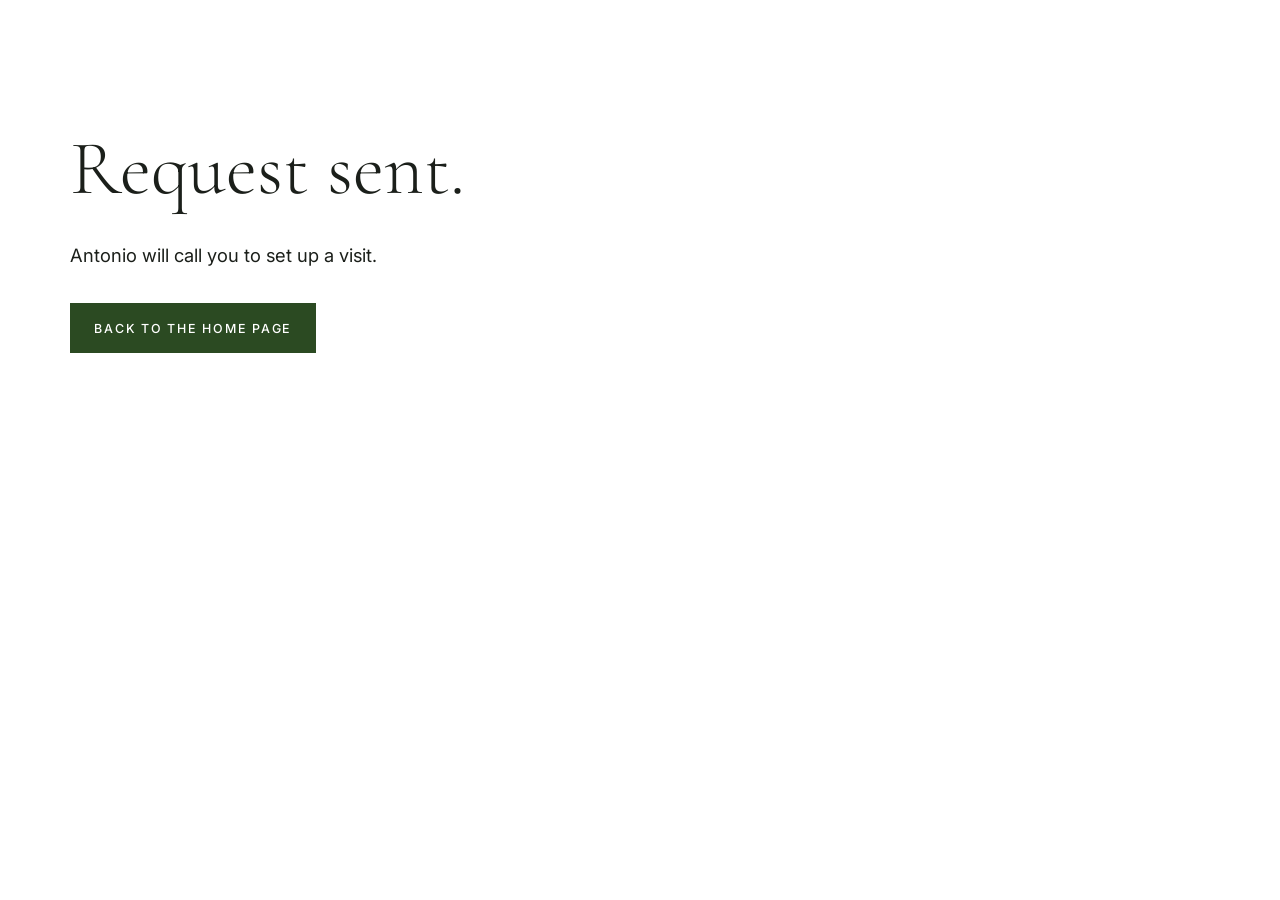
==== thanks.html @ 64397cd9 "Add Antonio & Son website" ====
<!doctype html>
<html lang="en">
<head>
<meta charset="utf-8">
<meta name="viewport" content="width=device-width, initial-scale=1">
<title>Request sent | Antonio &amp; Son</title>
<link href="https://fonts.googleapis.com/css2?family=Cormorant+Garamond:ital,wght@0,300;0,400;1,300;1,400&family=Inter:wght@400;500;600&display=swap" rel="stylesheet">
<link rel="stylesheet" href="styles.css">
</head>
<body>
<main class="thanks">
  <h1>Request sent.</h1>
  <p class="lede">Antonio will call you to set up a visit.</p>
  <a class="button" href="/">Back to the home page</a>
</main>
</body>
</html>
---- styles.css ----
:root{
  --ink:#1B1F1A;      /* text */
  --soft:#555C55;     /* secondary text */
  --leaf:#2B4A22;     /* deep green */
  --sprout:#6FAE6A;   /* fresh green */
  --lawn:#D6E8D2;     /* pale green */
  --bloom:#C2186B;    /* bougainvillea pink, used small */
  --panel:#F7F9F5;    /* off-white panel */
  --band:#EEF1EC;     /* gray band */
  --line:#D5DAD3;     /* hairlines */
  --stone:#C5CEC9;
  --dark:#16241C;     /* footer */
  --display:"Cormorant Garamond",Georgia,serif;
  --body:"Inter",system-ui,sans-serif;
  --pad:clamp(1.25rem,5.5vw,5.25rem);
}
*{box-sizing:border-box}
html{scroll-behavior:smooth;scroll-padding-top:6rem}
body{margin:0;background:#fff;color:var(--ink);font:400 1.0625rem/1.7 var(--body)}
h1,h2,h3{font-family:var(--display);font-weight:300;line-height:1.08;margin:0}
h1{font-size:clamp(2.8rem,6vw,5.4rem)}
h1 em{color:var(--leaf);font-style:italic}
h2{font-size:clamp(2.1rem,3.6vw,3rem);margin-bottom:1.25rem}
h3{font-size:1.6rem;font-weight:400;color:var(--leaf)}
p{margin:.7rem 0 0;max-width:36em}
a{color:inherit}
:focus-visible{outline:2px solid var(--bloom);outline-offset:3px}

/* Header */
.top{position:sticky;top:0;z-index:10;background:#fff;display:flex;align-items:center;gap:2rem;padding:1.4rem var(--pad);border-bottom:1px solid var(--line)}
.wordmark{font:400 1.75rem/1 var(--display);text-decoration:none;color:var(--leaf);margin:0}
.wordmark span{display:block;font:500 .68rem/1.4 var(--body);letter-spacing:.14em;text-transform:uppercase;color:var(--soft);margin-top:.35rem}
.top nav{margin-left:auto}
.top nav ul{list-style:none;margin:0;padding:0;display:flex;gap:2.4rem}
.top nav a{text-decoration:none;font-size:.9rem;padding:.4rem 0;display:block}
.top nav > ul > li > a:hover{box-shadow:0 1px 0 var(--ink)}
.has-sub{position:relative}
.has-sub > a::after{content:"";display:inline-block;width:.38rem;height:.38rem;border:solid var(--ink);border-width:0 1.5px 1.5px 0;transform:rotate(45deg);margin:0 0 .18rem .55rem}
.top nav .has-sub ul{position:absolute;flex-direction:column;gap:0;top:100%;left:-1rem;min-width:13rem;background:#fff;border:1px solid var(--line);padding:.4rem 0;display:none}
.top nav .has-sub:hover ul,.top nav .has-sub:focus-within ul{display:block}
.has-sub ul a{padding:.6rem 1rem}
.has-sub ul a:hover{background:var(--panel)}
.call{font-weight:600;font-size:1rem;color:var(--leaf);text-decoration:none;white-space:nowrap}
.menu-toggle,.menu-button{display:none}

/* Hero */
.hero{display:grid;grid-template-columns:1fr 1fr;background:var(--panel)}
.hero-text{padding:clamp(2.5rem,6vw,5.5rem) var(--pad);align-self:center}
.eyebrow{font-size:.75rem;font-weight:500;letter-spacing:.14em;text-transform:uppercase;color:var(--bloom);margin:0 0 1.4rem}
.lede{font-size:1.15rem;margin-top:1.8rem;max-width:27em}
.actions{display:flex;flex-wrap:wrap;gap:1.2rem 2rem;align-items:center;margin-top:2.4rem}
.button{display:inline-block;background:var(--leaf);color:#fff;font:500 .78rem var(--body);letter-spacing:.14em;text-transform:uppercase;padding:1.1rem 1.5rem;border:0;border-radius:0;text-decoration:none;cursor:pointer}
.button:hover{background:#1E3618}
.textlink{font-size:.78rem;font-weight:500;letter-spacing:.14em;text-transform:uppercase;color:var(--leaf);text-underline-offset:.4em}

.hero-photo{display:block;width:100%;height:100%;min-height:22rem;max-height:calc(100vh - 5.5rem);object-fit:cover}

/* Sections */
.band{padding:clamp(3.5rem,7vw,6rem) var(--pad)}
.about,.area{display:grid;grid-template-columns:minmax(0,1fr) minmax(0,1.4fr);gap:1.5rem 4rem;align-items:start}
.area p{margin:0;font-size:1.15rem}
.about{background:var(--band);grid-template-columns:minmax(0,2fr) minmax(0,3fr);gap:0;align-items:center}
.about img{display:block;width:100%;height:100%;max-height:34rem;object-fit:cover}
.about > div{padding:clamp(2.5rem,6vw,5rem) var(--pad)}
.about p{font-size:1.15rem;margin-top:0}
.grid{display:grid;grid-template-columns:repeat(3,1fr);gap:1rem;margin-top:2rem}
.grid img{display:block;width:100%;height:100%;aspect-ratio:3/4;object-fit:cover}
.grid .wide{grid-column:span 2;aspect-ratio:auto;min-height:0}
.area{background:var(--band)}
.two{display:grid;grid-template-columns:repeat(auto-fit,minmax(17rem,1fr));gap:3rem 5rem}
.two ul{margin:1.4rem 0 0;padding:0;list-style:none}
.two li{padding:.85rem 0;border-top:1px solid var(--line)}
.two li:last-child{border-bottom:1px solid var(--line)}

.steps ol{list-style:none;margin:2rem 0 0;padding:0;display:grid;grid-template-columns:repeat(auto-fit,minmax(15rem,1fr));gap:2.5rem 4rem;counter-reset:s}
.steps li{counter-increment:s;border-top:1px solid var(--line);padding-top:1.4rem}
.steps li::before{content:counter(s);font:300 3.2rem/1 var(--display);color:var(--leaf);display:block;margin-bottom:.8rem}

/* Contact */
.contact{background:var(--leaf);color:#fff;display:grid;grid-template-columns:minmax(0,3fr) minmax(0,2fr);gap:3rem clamp(2rem,6vw,6rem);padding:clamp(3.5rem,7vw,6rem) var(--pad)}
form{display:grid;gap:1.1rem;max-width:34rem}
form label{display:grid;gap:.35rem;font-size:.9rem;font-weight:500}
input[type=text],input[type=tel],input[type=email],textarea{font:400 1.0625rem var(--body);padding:.75rem .8rem;border:0;border-radius:0;background:#fff;color:var(--ink);width:100%}
fieldset{border:0;margin:0;padding:0;display:grid;gap:.45rem}
legend{font-size:.9rem;font-weight:500;padding:0;margin-bottom:.5rem}
form .check{display:flex;gap:.6rem;align-items:center;font-weight:400;font-size:1rem}
.check input{width:1.15rem;height:1.15rem;accent-color:var(--bloom)}
.hp{position:absolute;left:-9999px}
form .button{justify-self:start;margin-top:.6rem;background:#fff;color:var(--leaf)}
form .button:hover{background:var(--lawn)}
.contact :focus-visible{outline-color:#fff}
dl{margin:0}
dt{font-size:.72rem;font-weight:500;letter-spacing:.14em;text-transform:uppercase;opacity:.8;margin-top:1.6rem}
dd{margin:.2rem 0 0;font:300 1.7rem/1.3 var(--display)}

/* Footer */
footer{background:var(--dark);color:#C9D2CD;display:grid;grid-template-columns:1.6fr 1fr 1fr 1.2fr;gap:2.5rem;padding:4rem var(--pad);font-size:.92rem}
footer .wordmark{color:#fff}
footer .wordmark span{color:#C9D2CD}
footer h2{font:500 .72rem var(--body);letter-spacing:.14em;text-transform:uppercase;color:#fff;margin:0 0 1rem}
footer a{display:block;text-decoration:none;padding:.25rem 0}
footer a:hover{color:#fff;text-decoration:underline}
.thanks{padding:clamp(3rem,10vw,8rem) var(--pad)}
.thanks .button{margin-top:2rem}

@media (max-width:1100px){
  .top{flex-wrap:wrap;gap:1rem 1.5rem}
  .menu-button{display:block;margin-left:auto;font-size:.78rem;font-weight:500;letter-spacing:.14em;text-transform:uppercase;border:1px solid var(--ink);padding:.6rem .9rem;cursor:pointer}
  .menu-toggle{display:block;position:absolute;opacity:0}
  .menu-toggle:focus-visible + .menu-button{outline:2px solid var(--bloom);outline-offset:3px}
  .top nav{display:none;order:5;width:100%;margin:0}
  .menu-toggle:checked ~ nav{display:block}
  .top nav ul{flex-direction:column;gap:0}
  .top nav a{padding:.8rem 0;border-top:1px solid var(--line);font-size:1rem}
  .top nav .has-sub ul{position:static;display:block;border:0;padding:0 0 0 1.2rem}
  .has-sub > a::after{display:none}
  .call{order:4;width:100%}
}
@media (max-width:800px){
  .hero,.contact,.about,.area{grid-template-columns:1fr}
  footer{grid-template-columns:1fr 1fr}
  .grid{grid-template-columns:1fr 1fr}
  .grid .wide{aspect-ratio:4/3}
}
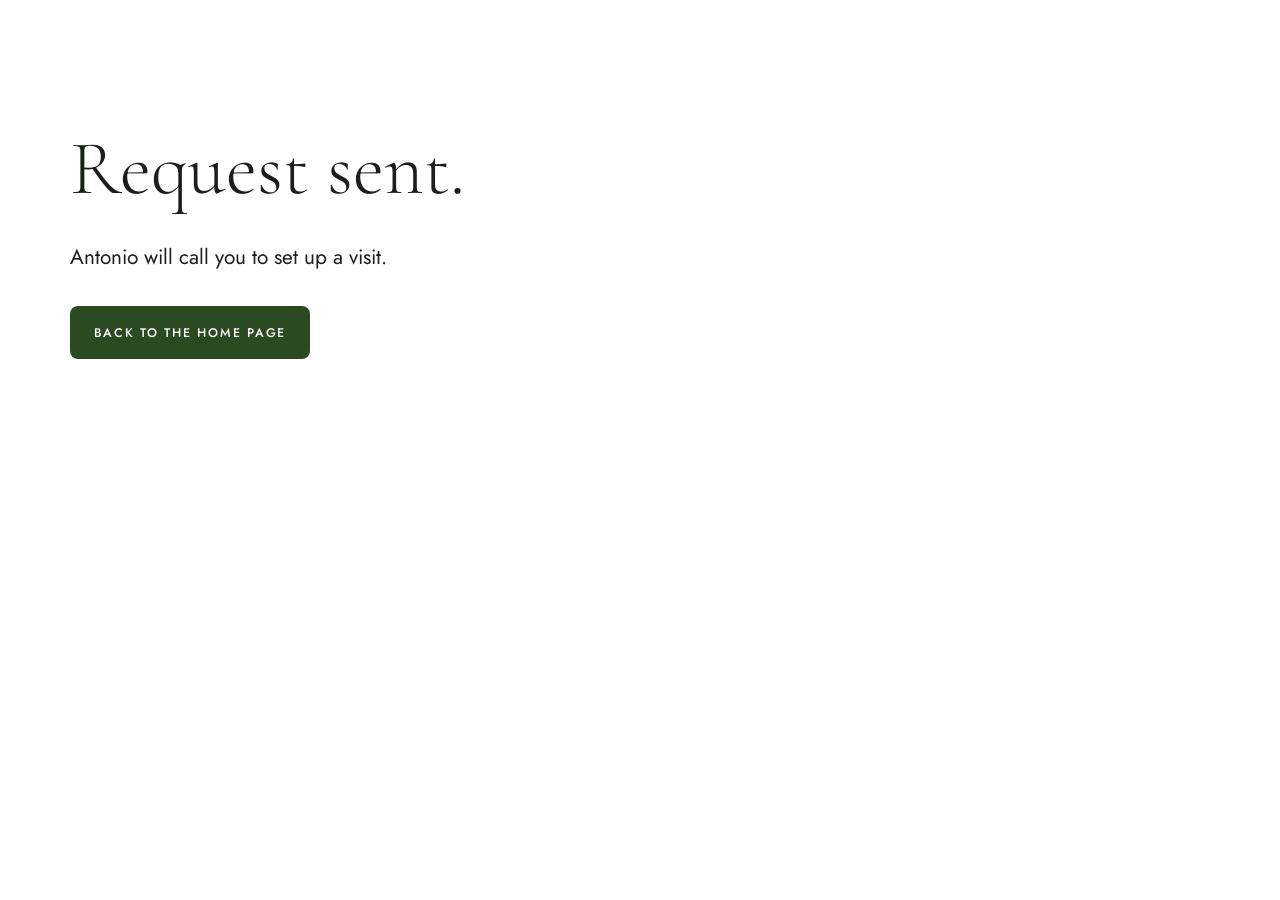
==== commit 13ef649f: "Change body typeface to Jost" ====
--- a/thanks.html
+++ b/thanks.html
@@ -4,7 +4,7 @@
 <meta charset="utf-8">
 <meta name="viewport" content="width=device-width, initial-scale=1">
 <title>Request sent | Antonio &amp; Son</title>
-<link href="https://fonts.googleapis.com/css2?family=Cormorant+Garamond:ital,wght@0,300;0,400;1,300;1,400&family=Inter:wght@400;500;600&display=swap" rel="stylesheet">
+<link href="https://fonts.googleapis.com/css2?family=Cormorant+Garamond:ital,wght@0,300;0,400;1,300;1,400&family=Jost:wght@400;500;600&display=swap" rel="stylesheet">
 <link rel="stylesheet" href="styles.css">
 </head>
 <body>
--- a/styles.css
+++ b/styles.css
@@ -11,12 +11,12 @@
   --stone:#C5CEC9;
   --dark:#16241C;     /* footer */
   --display:"Cormorant Garamond",Georgia,serif;
-  --body:"Inter",system-ui,sans-serif;
+  --body:"Jost",system-ui,sans-serif;
   --pad:clamp(1.25rem,5.5vw,5.25rem);
 }
 *{box-sizing:border-box}
 html{scroll-behavior:smooth;scroll-padding-top:6rem}
-body{margin:0;background:#fff;color:var(--ink);font:400 1.0625rem/1.7 var(--body)}
+body{margin:0;background:#fff;color:var(--ink);font:400 1.15rem/1.65 var(--body)}
 h1,h2,h3{font-family:var(--display);font-weight:300;line-height:1.08;margin:0}
 h1{font-size:clamp(2.8rem,6vw,5.4rem)}
 h1 em{color:var(--leaf);font-style:italic}
@@ -32,7 +32,7 @@
 .wordmark span{display:block;font:500 .68rem/1.4 var(--body);letter-spacing:.14em;text-transform:uppercase;color:var(--soft);margin-top:.35rem}
 .top nav{margin-left:auto}
 .top nav ul{list-style:none;margin:0;padding:0;display:flex;gap:2.4rem}
-.top nav a{text-decoration:none;font-size:.9rem;padding:.4rem 0;display:block}
+.top nav a{text-decoration:none;font-size:1rem;padding:.4rem 0;display:block}
 .top nav > ul > li > a:hover{box-shadow:0 1px 0 var(--ink)}
 .has-sub{position:relative}
 .has-sub > a::after{content:"";display:inline-block;width:.38rem;height:.38rem;border:solid var(--ink);border-width:0 1.5px 1.5px 0;transform:rotate(45deg);margin:0 0 .18rem .55rem}
@@ -47,9 +47,9 @@
 .hero{display:grid;grid-template-columns:1fr 1fr;background:var(--panel)}
 .hero-text{padding:clamp(2.5rem,6vw,5.5rem) var(--pad);align-self:center}
 .eyebrow{font-size:.75rem;font-weight:500;letter-spacing:.14em;text-transform:uppercase;color:var(--bloom);margin:0 0 1.4rem}
-.lede{font-size:1.15rem;margin-top:1.8rem;max-width:27em}
+.lede{font-size:1.3rem;margin-top:1.8rem;max-width:27em}
 .actions{display:flex;flex-wrap:wrap;gap:1.2rem 2rem;align-items:center;margin-top:2.4rem}
-.button{display:inline-block;background:var(--leaf);color:#fff;font:500 .78rem var(--body);letter-spacing:.14em;text-transform:uppercase;padding:1.1rem 1.5rem;border:0;border-radius:0;text-decoration:none;cursor:pointer}
+.button{display:inline-block;background:var(--leaf);color:#fff;font:500 .78rem var(--body);letter-spacing:.14em;text-transform:uppercase;padding:1.1rem 1.5rem;border:0;border-radius:8px;text-decoration:none;cursor:pointer}
 .button:hover{background:#1E3618}
 .textlink{font-size:.78rem;font-weight:500;letter-spacing:.14em;text-transform:uppercase;color:var(--leaf);text-underline-offset:.4em}
 
@@ -58,17 +58,21 @@
 /* Sections */
 .band{padding:clamp(3.5rem,7vw,6rem) var(--pad)}
 .about,.area{display:grid;grid-template-columns:minmax(0,1fr) minmax(0,1.4fr);gap:1.5rem 4rem;align-items:start}
-.area p{margin:0;font-size:1.15rem}
+.area{background:var(--band);grid-template-columns:minmax(0,3fr) minmax(0,2fr);gap:0;align-items:center}
+.area img{display:block;width:100%;height:100%;max-height:26rem;object-fit:cover}
+.area > div{padding:clamp(2.5rem,6vw,5rem) var(--pad)}
+.area p{font-size:1.25rem;margin-top:0}
 .about{background:var(--band);grid-template-columns:minmax(0,2fr) minmax(0,3fr);gap:0;align-items:center}
 .about img{display:block;width:100%;height:100%;max-height:34rem;object-fit:cover}
 .about > div{padding:clamp(2.5rem,6vw,5rem) var(--pad)}
-.about p{font-size:1.15rem;margin-top:0}
+.about p{font-size:1.25rem;margin-top:0}
+.about p + p{margin-top:1rem}
 .grid{display:grid;grid-template-columns:repeat(3,1fr);gap:1rem;margin-top:2rem}
 .grid img{display:block;width:100%;height:100%;aspect-ratio:3/4;object-fit:cover}
 .grid .wide{grid-column:span 2;aspect-ratio:auto;min-height:0}
-.area{background:var(--band)}
 .two{display:grid;grid-template-columns:repeat(auto-fit,minmax(17rem,1fr));gap:3rem 5rem}
-.two ul{margin:1.4rem 0 0;padding:0;list-style:none}
+.services h2{margin-bottom:3rem}
+.two ul{margin:2.4rem 0 0;padding:0;list-style:none}
 .two li{padding:.85rem 0;border-top:1px solid var(--line)}
 .two li:last-child{border-bottom:1px solid var(--line)}
 
@@ -105,7 +109,7 @@
 
 @media (max-width:1100px){
   .top{flex-wrap:wrap;gap:1rem 1.5rem}
-  .menu-button{display:block;margin-left:auto;font-size:.78rem;font-weight:500;letter-spacing:.14em;text-transform:uppercase;border:1px solid var(--ink);padding:.6rem .9rem;cursor:pointer}
+  .menu-button{display:block;margin-left:auto;font-size:.78rem;font-weight:500;letter-spacing:.14em;text-transform:uppercase;border:1px solid var(--ink);border-radius:8px;padding:.6rem .9rem;cursor:pointer}
   .menu-toggle{display:block;position:absolute;opacity:0}
   .menu-toggle:focus-visible + .menu-button{outline:2px solid var(--bloom);outline-offset:3px}
   .top nav{display:none;order:5;width:100%;margin:0}
@@ -117,8 +121,18 @@
   .call{order:4;width:100%}
 }
 @media (max-width:800px){
-  .hero,.contact,.about,.area{grid-template-columns:1fr}
-  footer{grid-template-columns:1fr 1fr}
-  .grid{grid-template-columns:1fr 1fr}
-  .grid .wide{aspect-ratio:4/3}
+  .hero,.contact,.about,.area{grid-template-columns:minmax(0,1fr)}
+  .about img{order:2;max-height:22rem}
+  footer{grid-template-columns:minmax(0,1fr) minmax(0,1fr)}
+  .grid{grid-template-columns:1fr 1fr;gap:.6rem}
+  .grid .wide,.grid img:last-child{grid-column:span 2;aspect-ratio:4/3}
+  dd,footer a{overflow-wrap:anywhere}
+  dd{font-size:1.45rem}
 }
+@media (max-width:520px){
+  .top{padding-top:1rem;padding-bottom:1rem;gap:.6rem 1rem}
+  .wordmark{flex:1;min-width:0;font-size:1.5rem}
+  .wordmark span{font-size:.56rem;letter-spacing:.1em}
+  .menu-button{margin-left:0}
+  footer{grid-template-columns:minmax(0,1fr)}
+}
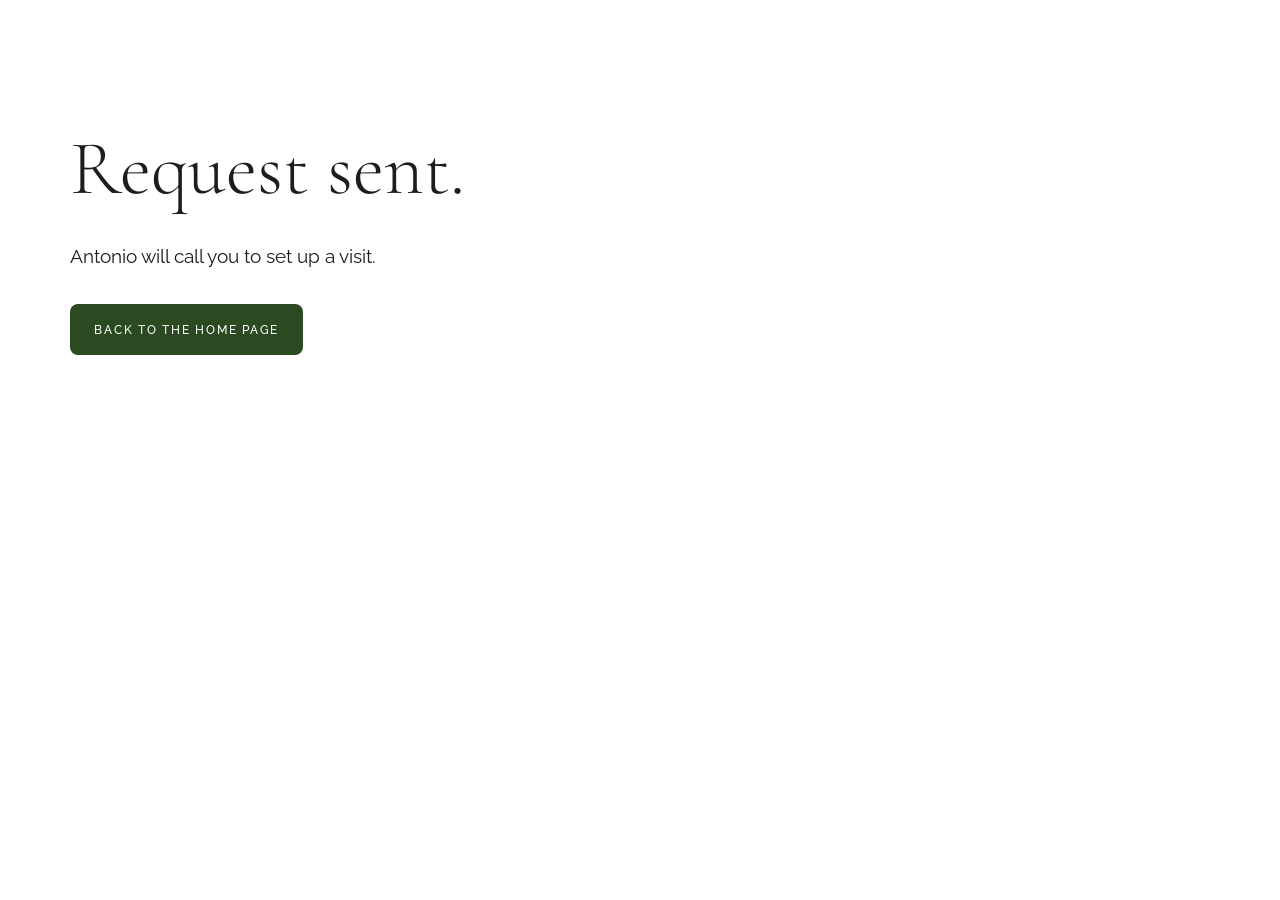
==== commit a427ccfc: "Change body typeface to Raleway" ====
--- a/thanks.html
+++ b/thanks.html
@@ -4,7 +4,7 @@
 <meta charset="utf-8">
 <meta name="viewport" content="width=device-width, initial-scale=1">
 <title>Request sent | Antonio &amp; Son</title>
-<link href="https://fonts.googleapis.com/css2?family=Cormorant+Garamond:ital,wght@0,300;0,400;1,300;1,400&family=Jost:wght@400;500;600&display=swap" rel="stylesheet">
+<link href="https://fonts.googleapis.com/css2?family=Cormorant+Garamond:ital,wght@0,300;0,400;1,300;1,400&family=Raleway:wght@400;500;600&display=swap" rel="stylesheet">
 <link rel="stylesheet" href="styles.css">
 </head>
 <body>
--- a/styles.css
+++ b/styles.css
@@ -11,12 +11,12 @@
   --stone:#C5CEC9;
   --dark:#16241C;     /* footer */
   --display:"Cormorant Garamond",Georgia,serif;
-  --body:"Jost",system-ui,sans-serif;
+  --body:"Raleway",system-ui,sans-serif;
   --pad:clamp(1.25rem,5.5vw,5.25rem);
 }
 *{box-sizing:border-box}
 html{scroll-behavior:smooth;scroll-padding-top:6rem}
-body{margin:0;background:#fff;color:var(--ink);font:400 1.15rem/1.65 var(--body)}
+body{margin:0;background:#fff;color:var(--ink);font:400 1.0625rem/1.7 var(--body);font-variant-numeric:lining-nums}
 h1,h2,h3{font-family:var(--display);font-weight:300;line-height:1.08;margin:0}
 h1{font-size:clamp(2.8rem,6vw,5.4rem)}
 h1 em{color:var(--leaf);font-style:italic}
@@ -32,7 +32,7 @@
 .wordmark span{display:block;font:500 .68rem/1.4 var(--body);letter-spacing:.14em;text-transform:uppercase;color:var(--soft);margin-top:.35rem}
 .top nav{margin-left:auto}
 .top nav ul{list-style:none;margin:0;padding:0;display:flex;gap:2.4rem}
-.top nav a{text-decoration:none;font-size:1rem;padding:.4rem 0;display:block}
+.top nav a{text-decoration:none;font-size:.92rem;padding:.4rem 0;display:block}
 .top nav > ul > li > a:hover{box-shadow:0 1px 0 var(--ink)}
 .has-sub{position:relative}
 .has-sub > a::after{content:"";display:inline-block;width:.38rem;height:.38rem;border:solid var(--ink);border-width:0 1.5px 1.5px 0;transform:rotate(45deg);margin:0 0 .18rem .55rem}
@@ -47,7 +47,7 @@
 .hero{display:grid;grid-template-columns:1fr 1fr;background:var(--panel)}
 .hero-text{padding:clamp(2.5rem,6vw,5.5rem) var(--pad);align-self:center}
 .eyebrow{font-size:.75rem;font-weight:500;letter-spacing:.14em;text-transform:uppercase;color:var(--bloom);margin:0 0 1.4rem}
-.lede{font-size:1.3rem;margin-top:1.8rem;max-width:27em}
+.lede{font-size:1.2rem;margin-top:1.8rem;max-width:27em}
 .actions{display:flex;flex-wrap:wrap;gap:1.2rem 2rem;align-items:center;margin-top:2.4rem}
 .button{display:inline-block;background:var(--leaf);color:#fff;font:500 .78rem var(--body);letter-spacing:.14em;text-transform:uppercase;padding:1.1rem 1.5rem;border:0;border-radius:8px;text-decoration:none;cursor:pointer}
 .button:hover{background:#1E3618}
@@ -61,11 +61,11 @@
 .area{background:var(--band);grid-template-columns:minmax(0,3fr) minmax(0,2fr);gap:0;align-items:center}
 .area img{display:block;width:100%;height:100%;max-height:26rem;object-fit:cover}
 .area > div{padding:clamp(2.5rem,6vw,5rem) var(--pad)}
-.area p{font-size:1.25rem;margin-top:0}
+.area p{font-size:1.15rem;margin-top:0}
 .about{background:var(--band);grid-template-columns:minmax(0,2fr) minmax(0,3fr);gap:0;align-items:center}
 .about img{display:block;width:100%;height:100%;max-height:34rem;object-fit:cover}
 .about > div{padding:clamp(2.5rem,6vw,5rem) var(--pad)}
-.about p{font-size:1.25rem;margin-top:0}
+.about p{font-size:1.15rem;margin-top:0}
 .about p + p{margin-top:1rem}
 .grid{display:grid;grid-template-columns:repeat(3,1fr);gap:1rem;margin-top:2rem}
 .grid img{display:block;width:100%;height:100%;aspect-ratio:3/4;object-fit:cover}
